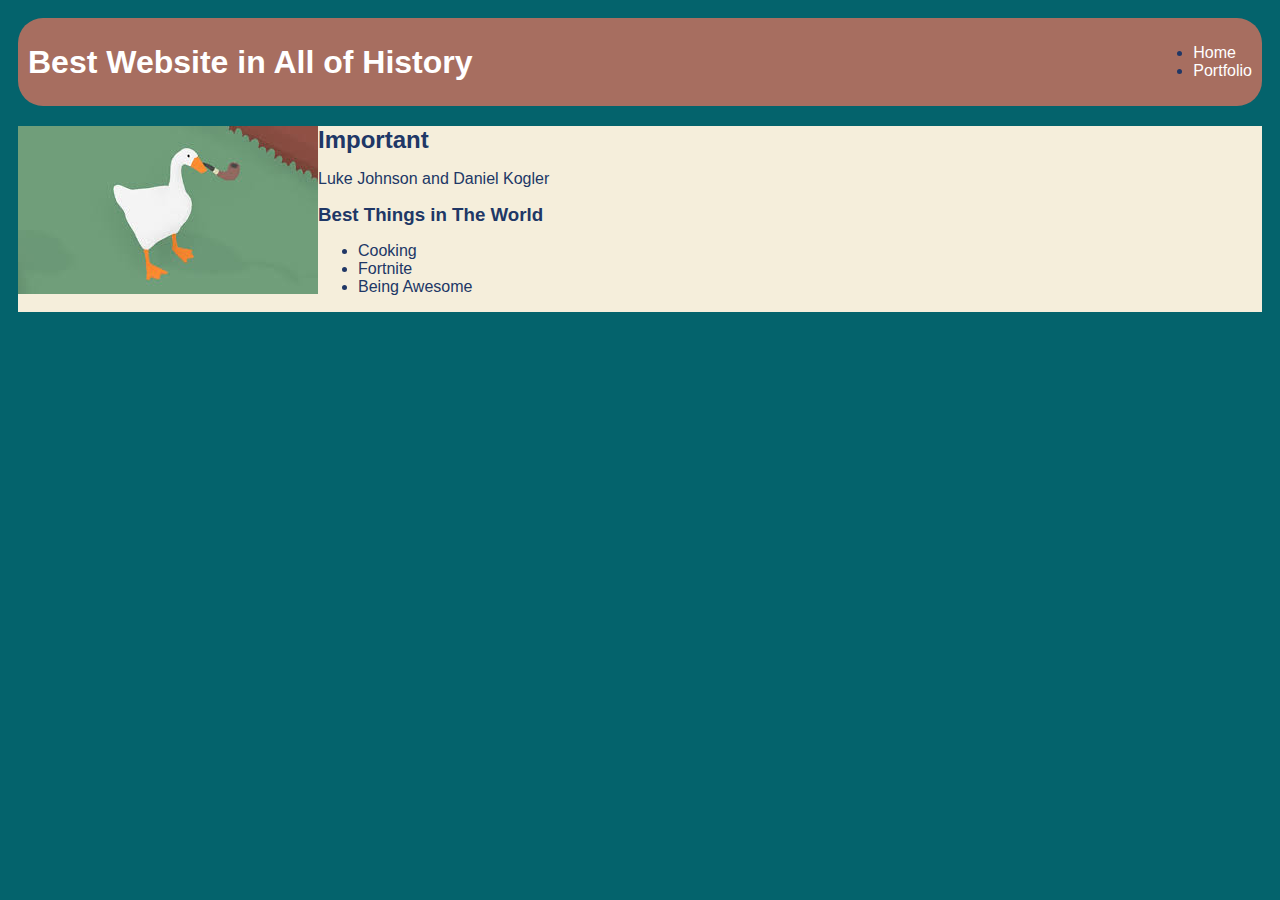
==== index.html @ b423421a "add index.html file" ====
<!DOCTYPE HTML>
<html>
    <head>
    <style>
   body {
       background: rgb(4, 99, 108);
       color: rgb(32, 55, 102);
       padding: 10px;
       font-family: arial;
   }
   <!-- All content goes here -->
   <div id="all-contents">
    
   </div>
   #all-contents {
     max-width: 800px;
       margin: auto;
       color: aqua;
   }

   /* navigation menu */
   nav {
       background: rgb(167, 110, 96);
      margin: 0 auto;
      margin-bottom: 20px;
       display: flex;
       padding: 10px;
       border-radius: 25px;
       border-color: black;
   }
   h1 {
       display: flex;
       align-items: center;
       color: white;
       flex: 1;
       margin: 0;
   }
   #nav-ul {
       list-style-image: none;
   }
   .nav-li {
       display: inline-block;
       padding: 0 10px;
   }
   a {
       text-decoration: none;
       color: #fff;
   }

   /* main container area beneath menu */
   main {
       background: rgb(245, 238, 219);
       display: flex;
   }
   .sidebar {
       margin-right: 25px;
       padding: 10px;
   }
   .sidebar-img {
       width: 200px;
   }
   .content {
       flex: 1;
       padding: 15px;
   }
   #interests {
       border: 4px silver ridge;
       padding: 8px;
   }
   h2, h3 {
       margin: 0px;
   }
</style>
    </head>
    
    <body>
        <div> 
        <nav>
<h1>Best Website in All of History</h1>
 <ul>
        <li>
          <a href="index.html"> Home </a>
        </li>
        <li>
          <a href="portfolio.html"> Portfolio </a>
        </li>
    </ul>
        </nav>

        <main>
    <!-- Sidebar section -->
    <div>
    <img src="[data-uri]">
    </div>

    <!-- Content section -->
    <div>
       <h2>Important</h2>
       <p>Luke Johnson and Daniel Kogler</p>
       <!-- Interests section -->
       <div>
           <h3>Best Things in The World</h3>
           <ul>
               <li>Cooking</li>
               <li>Fortnite</li>
               <li>Being Awesome</li>
           </ul>
       </div>
   </div>
    </body>
</html>
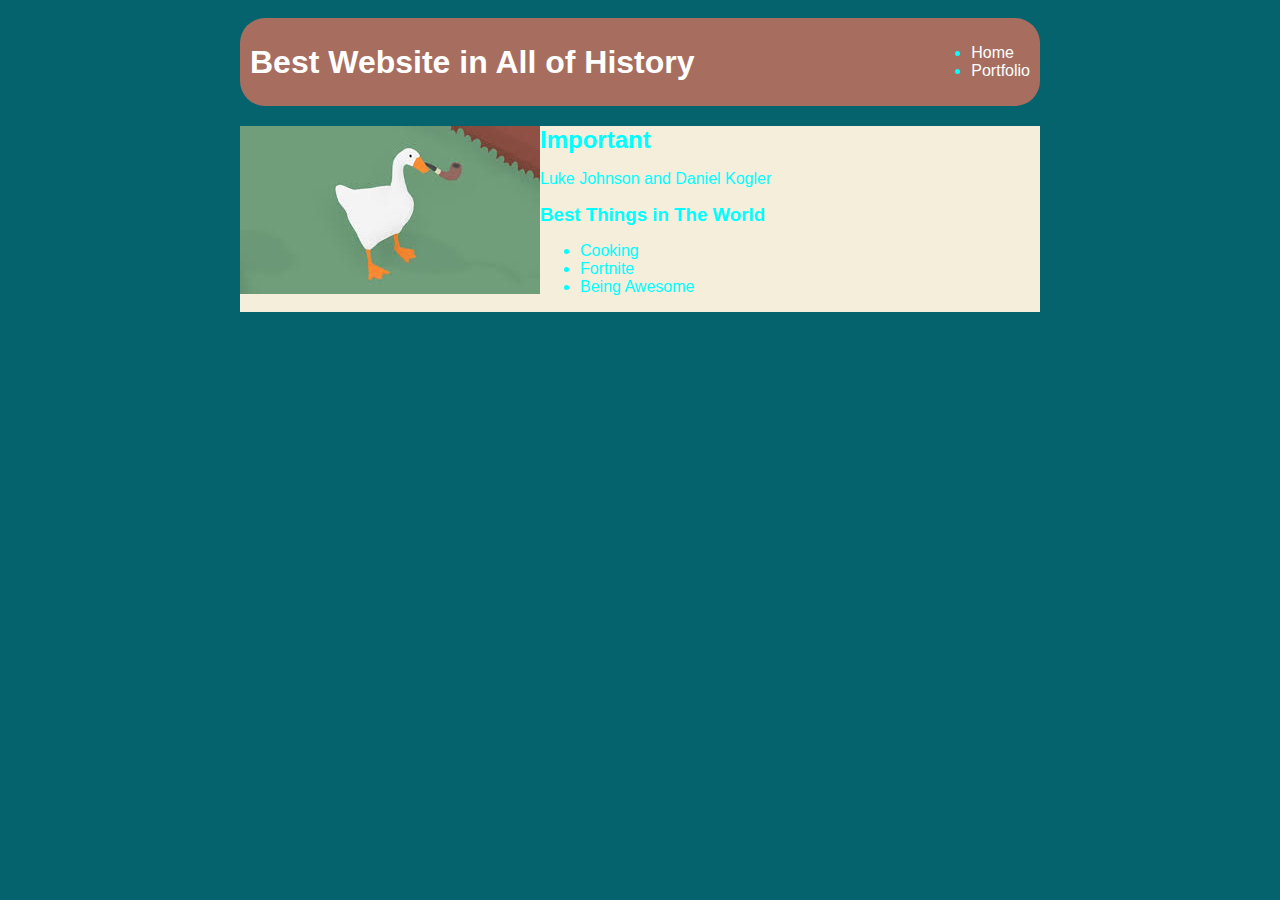
==== commit e8c314a5: "add index.html file" ====
--- a/index.html
+++ b/index.html
@@ -1,80 +1,10 @@
 <!DOCTYPE HTML>
 <html>
     <head>
-    <style>
-   body {
-       background: rgb(4, 99, 108);
-       color: rgb(32, 55, 102);
-       padding: 10px;
-       font-family: arial;
-   }
-   <!-- All content goes here -->
-   <div id="all-contents">
-    
-   </div>
-   #all-contents {
-     max-width: 800px;
-       margin: auto;
-       color: aqua;
-   }
-
-   /* navigation menu */
-   nav {
-       background: rgb(167, 110, 96);
-      margin: 0 auto;
-      margin-bottom: 20px;
-       display: flex;
-       padding: 10px;
-       border-radius: 25px;
-       border-color: black;
-   }
-   h1 {
-       display: flex;
-       align-items: center;
-       color: white;
-       flex: 1;
-       margin: 0;
-   }
-   #nav-ul {
-       list-style-image: none;
-   }
-   .nav-li {
-       display: inline-block;
-       padding: 0 10px;
-   }
-   a {
-       text-decoration: none;
-       color: #fff;
-   }
-
-   /* main container area beneath menu */
-   main {
-       background: rgb(245, 238, 219);
-       display: flex;
-   }
-   .sidebar {
-       margin-right: 25px;
-       padding: 10px;
-   }
-   .sidebar-img {
-       width: 200px;
-   }
-   .content {
-       flex: 1;
-       padding: 15px;
-   }
-   #interests {
-       border: 4px silver ridge;
-       padding: 8px;
-   }
-   h2, h3 {
-       margin: 0px;
-   }
-</style>
+        <link rel="stylesheet" href="style.css">
     </head>
-    
     <body>
-        <div> 
+        <div id="all-contents"> 
         <nav>
 <h1>Best Website in All of History</h1>
  <ul>
@@ -107,5 +37,6 @@
            </ul>
        </div>
    </div>
+</div>
     </body>
 </html>--- a/style.css
+++ b/style.css
@@ -0,0 +1,63 @@
+body {
+    background: rgb(4, 99, 108);
+    color: rgb(32, 55, 102);
+    padding: 10px;
+    font-family: arial;
+}
+#all-contents {
+  max-width: 800px;
+    margin: auto;
+    color: aqua;
+}
+/* navigation menu */
+nav {
+    background: rgb(167, 110, 96);
+   margin: 0 auto;
+   margin-bottom: 20px;
+    display: flex;
+    padding: 10px;
+    border-radius: 25px;
+    border-color: black;
+}
+h1 {
+    display: flex;
+    align-items: center;
+    color: white;
+    flex: 1;
+    margin: 0;
+}
+#nav-ul {
+    list-style-image: none;
+}
+.nav-li {
+    display: inline-block;
+    padding: 0 10px;
+}
+a {
+    text-decoration: none;
+    color: #fff;
+}
+
+/* main container area beneath menu */
+main {
+    background: rgb(245, 238, 219);
+    display: flex;
+}
+.sidebar {
+    margin-right: 25px;
+    padding: 10px;
+}
+.sidebar-img {
+    width: 200px;
+}
+.content {
+    flex: 1;
+    padding: 15px;
+}
+#interests {
+    border: 4px silver ridge;
+    padding: 8px;
+}
+h2, h3 {
+    margin: 0px;
+}